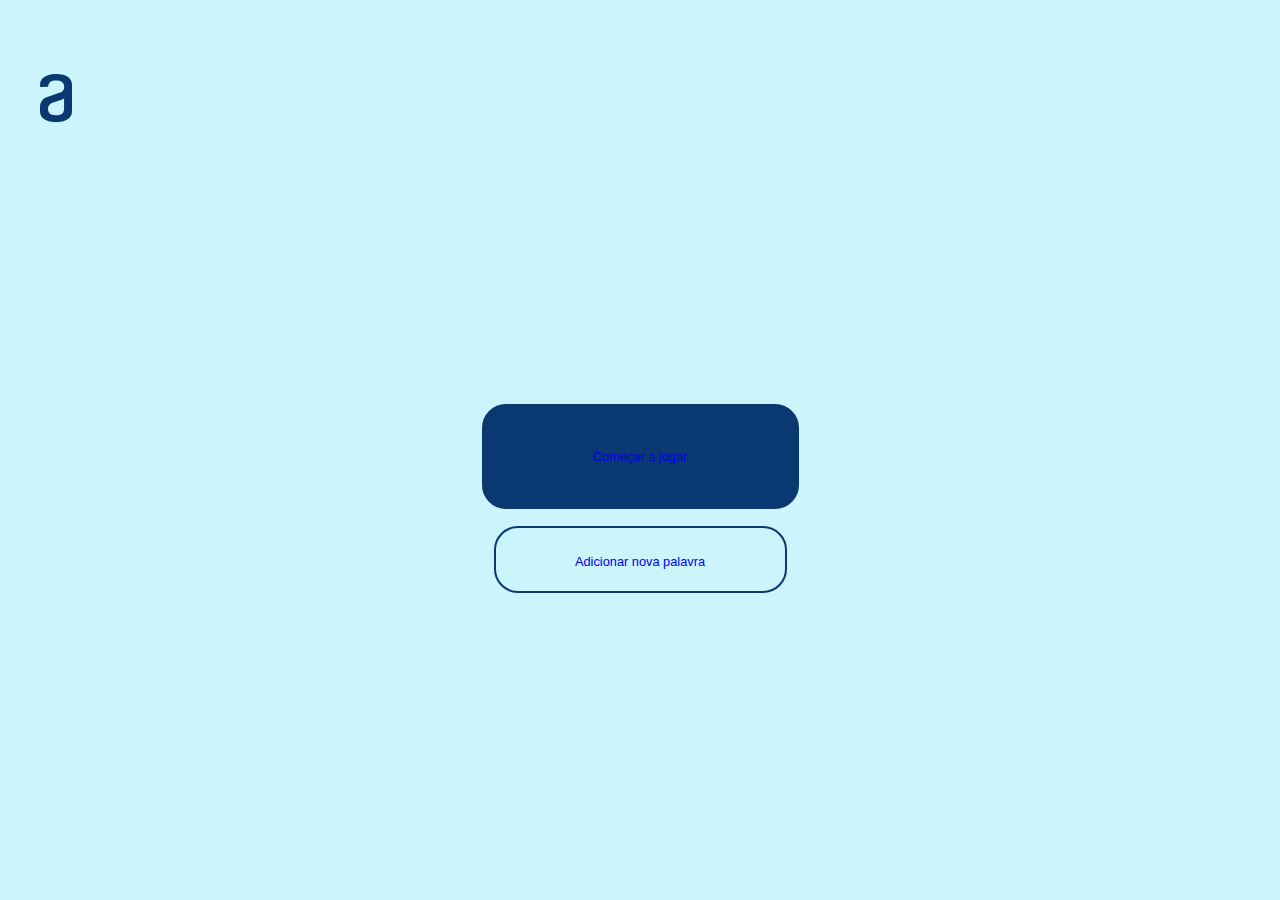
==== index.html @ 3e852101 "first commit" ====
<!DOCTYPE html>
<html lang="pt-br">
<head>
  <meta charset="UTF-8">
  <meta http-equiv="X-UA-Compatible" content="IE=edge">
  <meta name="viewport" content="width=device-width, initial-scale=1.0">
  <title>Jogo da Joca</title>
  <link rel="stylesheet" href="./assets/css/resert.css">
  <link rel="stylesheet" href="./assets/css/style.css">
  <link rel="stylesheet" href="./assets/css/tela-inicial.css">
  <link rel="shortcut icon" href="./assets/img/logotipo.svg" type="image/x-icon">
</head>
<body>
  <header class="cabecalho">
    <img src="./assets/img/logotipo.svg" alt="logotipo da alura" class="logotipo-alura">
  </header>
  <main class="container">
    <section >
      <nav class="menu-opcao">
        <button class="opcao-jogar button button-azul">
          <a href="./assets/telas/tela-jogo.html" class="opcao-jogar-link button-azul-link">Começar a jogar</a>
        </button>
  
        <button class="opcao-adicionar-palavra button button-transparente">
          <a href="./assets/telas/adiciona-palavra.html" class="opcao-adicionar-palavra-link button-transparente-link">Adicionar nova palavra</a>
        </button>
      </nav>
    </section>
    
  </main>
</body>
</html>
---- assets/css/resert.css ----
/* Resert */
html, body, div, span, applet, object, iframe,
h1, h2, h3, h4, h5, h6, p, blockquote, pre,
a, abbr, acronym, address, big, cite, code,
del, dfn, em, img, ins, kbd, q, s, samp,
small, strike, strong, sub, sup, tt, var,
b, u, i, center,
dl, dt, dd, ol, ul, li,
fieldset, form, label, legend,
table, caption, tbody, tfoot, thead, tr, th, td,
article, aside, canvas, details, embed, 
figure, figcaption, footer, header, hgroup, 
menu, nav, output, ruby, section, summary,
time, mark, audio, video {
	margin: 0;
	padding: 0;
	border: 0;
	font-size: 100%;
	font: inherit;
	vertical-align: baseline;
}
/* HTML5 display-role reset for older browsers */
article, aside, details, figcaption, figure, 
footer, header, hgroup, menu, nav, section {
	display: block;
}
body {
	line-height: 1;
}
ol, ul {
	list-style: none;
}
blockquote, q {
	quotes: none;
}
blockquote:before, blockquote:after,
q:before, q:after {
	content: '';
	content: none;
}
table {
	border-collapse: collapse;
	border-spacing: 0;
}
---- assets/css/style.css ----
@import url('https://fonts.googleapis.com/css2?family=Inter:wght@400;700&display=swap');
@media screen and (min-width: 0){
  body{
    background-color: #cbf4fc;
    font-family: 'Inter', sans-serif;
  }
  .cabecalho .logotipo-alura{
    height: 48px;
    padding-top: 24px;
    padding-left: 16px;
  }
}

@media screen and (min-width: 768px){
  .cabecalho .logotipo-alura{
    padding-top: 74px;
    padding-left: 40px;
  }
}

@media screen and (min-width: 1400px){
  .cabecalho .logotipo-alura{
    padding-top: 40px;
    padding-left: 84px;
  }
}
---- assets/css/tela-inicial.css ----
@import url("./components/botao.css");

@media screen and (min-width: 0){
  .container{
    margin: 0 29px;  
  }
  .menu-opcao{
    margin-top: 209px;
  }
  .button-azul{
    height: 105px;
    width: 317px;
  }
  .button-transparente{
    height: 67px;
    width: 293px;
  }

}

@media screen and (min-width: 768px){
  .menu-opcao{
    margin-top: 280px;
  }
}

@media screen and (min-width: 1400px){
  .button-transparente{
    background-color: #cbf4fc;
    color:#0A3871;
    height: 105px;
    width: 317px;
  }
  .button-azul, .button-transparente{
    font-size: 1.25rem;
  }
}
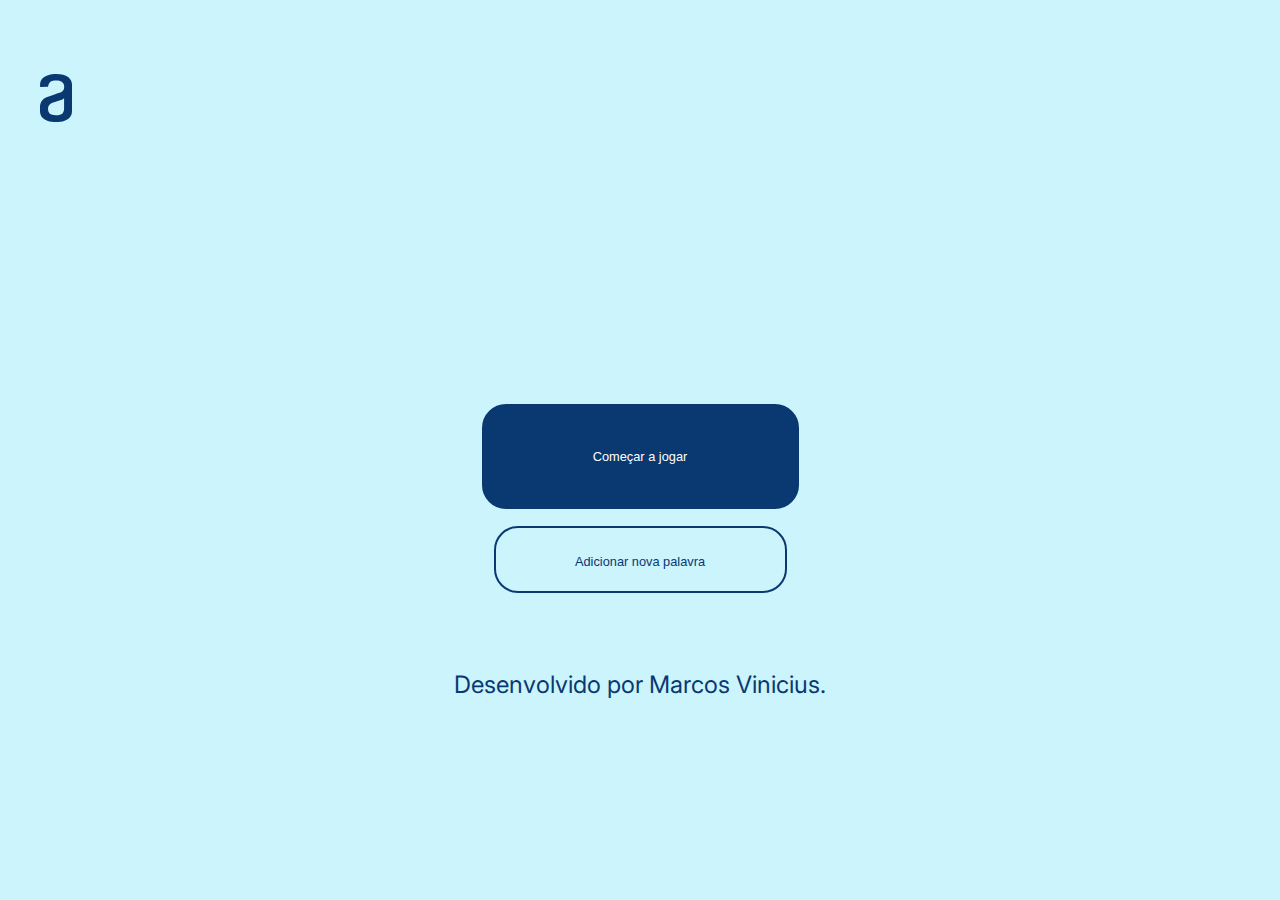
==== commit a2f058dd: "SPA" ====
--- a/index.html
+++ b/index.html
@@ -8,25 +8,61 @@
   <link rel="stylesheet" href="./assets/css/resert.css">
   <link rel="stylesheet" href="./assets/css/style.css">
   <link rel="stylesheet" href="./assets/css/tela-inicial.css">
+  <link rel="stylesheet" href="./assets/css/tela-jogo.css">
+  <link rel="stylesheet" href="./assets/css/components/botao.css">
+  <link rel="stylesheet" href="./assets/css/tela-adiciona-palavra.css">
   <link rel="shortcut icon" href="./assets/img/logotipo.svg" type="image/x-icon">
 </head>
 <body>
   <header class="cabecalho">
-    <img src="./assets/img/logotipo.svg" alt="logotipo da alura" class="logotipo-alura">
+    <img src="./assets/img/logotipo.svg" alt="logotipo da alura" onclick="telaInicial()" class="logotipo-alura">
   </header>
   <main class="container">
-    <section >
+    <section class="tela-inicial">
       <nav class="menu-opcao">
-        <button class="opcao-jogar button button-azul">
-          <a href="./assets/telas/tela-jogo.html" class="opcao-jogar-link button-azul-link">Começar a jogar</a>
+        <button class="opcao-jogar button button-azul" onclick="jogar()">
+          Começar a jogar
         </button>
   
-        <button class="opcao-adicionar-palavra button button-transparente">
-          <a href="./assets/telas/adiciona-palavra.html" class="opcao-adicionar-palavra-link button-transparente-link">Adicionar nova palavra</a>
+        <button class="opcao-adicionar-palavra button button-transparente" onclick="adicionarPalavra()">
+          Adicionar nova palavra
         </button>
       </nav>
     </section>
     
+    <section class="tela-game">
+      <canvas id="forca" height="600px" width="1200px"></canvas>
+      <nav class="menu-opcao">
+        <button class="opcao-novo-jogo button button-azul" onclick="novoJogo()">
+          Novo jogo
+        </button>
+        <button class="opcao-desisti button button-transparente" onclick="desistir()">
+          Desistir
+        </button>
+      </nav>
+    </section>
+    
+    <section class="tela-adiciona-nova-palavra">
+      <textarea name="entrada-nova-palavra" class="entrada-nova-palavra" cols="30" rows="10" placeholder="Digite uma palavra ou frase"></textarea>
+      <div class="grupo-form">
+        <img src="./assets/img/!.svg" alt="exclamacao">
+        Máx. de 8 letras
+      </div>
+      <nav class="menu-opcao">
+        <button class="opcao-salvar-e-comecar button button-azul" onclick="salvarPalavraComecar()">
+          Salvar e começar
+        </button>
+        <button class="opcao-cancelar button button-transparente" onclick="desistir()">
+          Cancelar
+        </button>
+      </nav>
+    </section>
   </main>
+
+  <footer>
+    Desenvolvido por Marcos Vinicius.
+  </footer>
+  <script type="text/javascript" src="./assets/js/forca.js"></script>
+  <script type="text/javascript" src="./assets/js/controle-tela.js"></script>
 </body>
 </html>--- a/assets/css/style.css
+++ b/assets/css/style.css
@@ -8,6 +8,13 @@
     height: 48px;
     padding-top: 24px;
     padding-left: 16px;
+  }
+
+  footer{
+    text-align: center;
+    margin-top: 80px;
+    color: #0A3871;
+    font-size: 1.5rem;
   }
 }
 
--- a/assets/css/tela-inicial.css
+++ b/assets/css/tela-inicial.css
@@ -1,37 +1,40 @@
 @import url("./components/botao.css");
 
 @media screen and (min-width: 0){
-  .container{
+  .container .tela-inicial{
     margin: 0 29px;  
   }
-  .menu-opcao{
+  .tela-inicial .menu-opcao{
     margin-top: 209px;
+    flex-direction: column;
   }
-  .button-azul{
+  .opcao-jogar{
     height: 105px;
     width: 317px;
   }
-  .button-transparente{
+  .opcao-adicionar-palavra{
     height: 67px;
     width: 293px;
   }
-
+  .opcao-jogar{
+    margin-bottom: 17px; 
+  }
 }
 
 @media screen and (min-width: 768px){
-  .menu-opcao{
+  .tela-inicial .menu-opcao{
     margin-top: 280px;
   }
 }
 
 @media screen and (min-width: 1400px){
-  .button-transparente{
+  .opcao-adicionar-palavra{
     background-color: #cbf4fc;
     color:#0A3871;
     height: 105px;
     width: 317px;
   }
-  .button-azul, .button-transparente{
+  .opcao-jogar, .opcao-adicionar-palavra{
     font-size: 1.25rem;
   }
 }--- a/assets/css/tela-jogo.css
+++ b/assets/css/tela-jogo.css
@@ -0,0 +1,54 @@
+@import url("./components/botao.css");
+@media screen and (min-width: 0){
+  .tela-game{
+    display: flex;
+    flex-direction: column;
+    margin: 80px 16px 0 16px;
+  }
+  .tela-game .menu-opcao{
+    flex-direction: column;
+  }
+  .opcao-novo-jogo, .opcao-desisti{
+    height: normal;
+    width: 343px;
+  }
+  .opcao-novo-jogo{
+    margin-bottom: 17px; 
+  }
+}
+
+@media screen and (min-width: 768px){
+  .tela-game{
+    margin: 0 40px 0 40px;
+  }
+  .tela-game .menu-opcao{
+    flex-direction: row;
+    justify-content: space-between;
+  }
+  .opcao-novo-jogo, .opcao-desisti{
+    max-width: 400px;
+    width: 45%;
+  }
+  .opcao-novo-jogo{
+    margin-bottom: 0; 
+  }
+}
+
+@media screen and (min-width: 1400px){
+  .tela-game{
+    width: 50%;
+    margin: 120px auto 0 auto; 
+  }
+  .tela-game .menu-opcao{
+    justify-content: space-around;
+  }
+  .opcao-novo-jogo{
+    margin-right: 150px;
+    
+  }
+  .cabecalho .logotipo-alura{
+    position: absolute;
+    top: 24px;
+    left: 16px;
+  }
+}--- a/assets/css/components/botao.css
+++ b/assets/css/components/botao.css
@@ -0,0 +1,26 @@
+.menu-opcao{
+  display: flex;
+  align-items: center;
+}
+.button{
+  border-radius: 24px;
+  font-size: .8rem;
+  font-weight: 400;
+  line-height: 19px;
+  padding: 24px;
+  border: 2px solid #0A3871;
+  transition: ease all 0.5s;
+}
+.button-azul{
+  background-color:#0A3871;
+  color:white;
+}
+.button-transparente{
+  background-color: #cbf4fc;
+  color:#0A3871;
+}
+
+.button:hover{
+  transform: scale(1.05);
+  cursor: pointer;
+}--- a/assets/css/tela-adiciona-palavra.css
+++ b/assets/css/tela-adiciona-palavra.css
@@ -0,0 +1,74 @@
+@import url("./components/botao.css");
+
+@media screen and (min-width: 0){
+  .tela-adiciona-nova-palavra{
+    display: flex;
+    flex-direction: column;
+    margin: 80px 16px 0 16px;
+  }
+  .entrada-nova-palavra{
+    background: transparent;
+    border: none;
+    color: #0A3871;
+    font-size: normal;
+    font-size: 2rem;
+    outline: 0;
+    resize: none;
+    height: 300px;
+  }
+  .grupo-form{
+    color: #495057;
+    font-family: 'Inter';
+    font-style: normal;
+    font-weight: 400;
+    font-size: 12px;
+    line-height: 150%;
+    margin-bottom: 16px;
+  }
+  .tela-adiciona-nova-palavra .menu-opcao{
+    flex-direction: column;
+  }
+  .opcao-salvar-e-comecar, .opcao-cancelar{
+    height: normal;
+    width: 343px;
+  }
+  .opcao-salvar-e-comecar{
+    margin-bottom: 17px; 
+  }
+}
+
+@media screen and (min-width: 768px){
+  .tela-adiciona-nova-palavra{
+    margin: 80px 40px 0 40px;
+  }
+  .entrada-nova-palavra{
+    height: 350px;
+  }
+  .tela-adiciona-nova-palavra .menu-opcao{
+    flex-direction: row;
+    justify-content: space-between;
+  }
+  .opcao-salvar-e-comecar, .opcao-cancelar{
+    max-width: 400px;
+    width: 45%;
+  }
+  .opcao-salvar-e-comecar{
+    margin-bottom: 0; 
+  }
+}
+
+@media screen and (min-width: 1400px){
+  .tela-adiciona-nova-palavra{
+    margin: 220px 20% 0 20%;
+  }
+  .entrada-nova-palavra{
+    height: 400px;
+    width: 1000px;
+  }
+  .tela-adiciona-nova-palavra .menu-opcao{
+    justify-content: flex-start;
+  }
+  .opcao-salvar-e-comecar{
+    margin-right: 180px;
+  }
+}